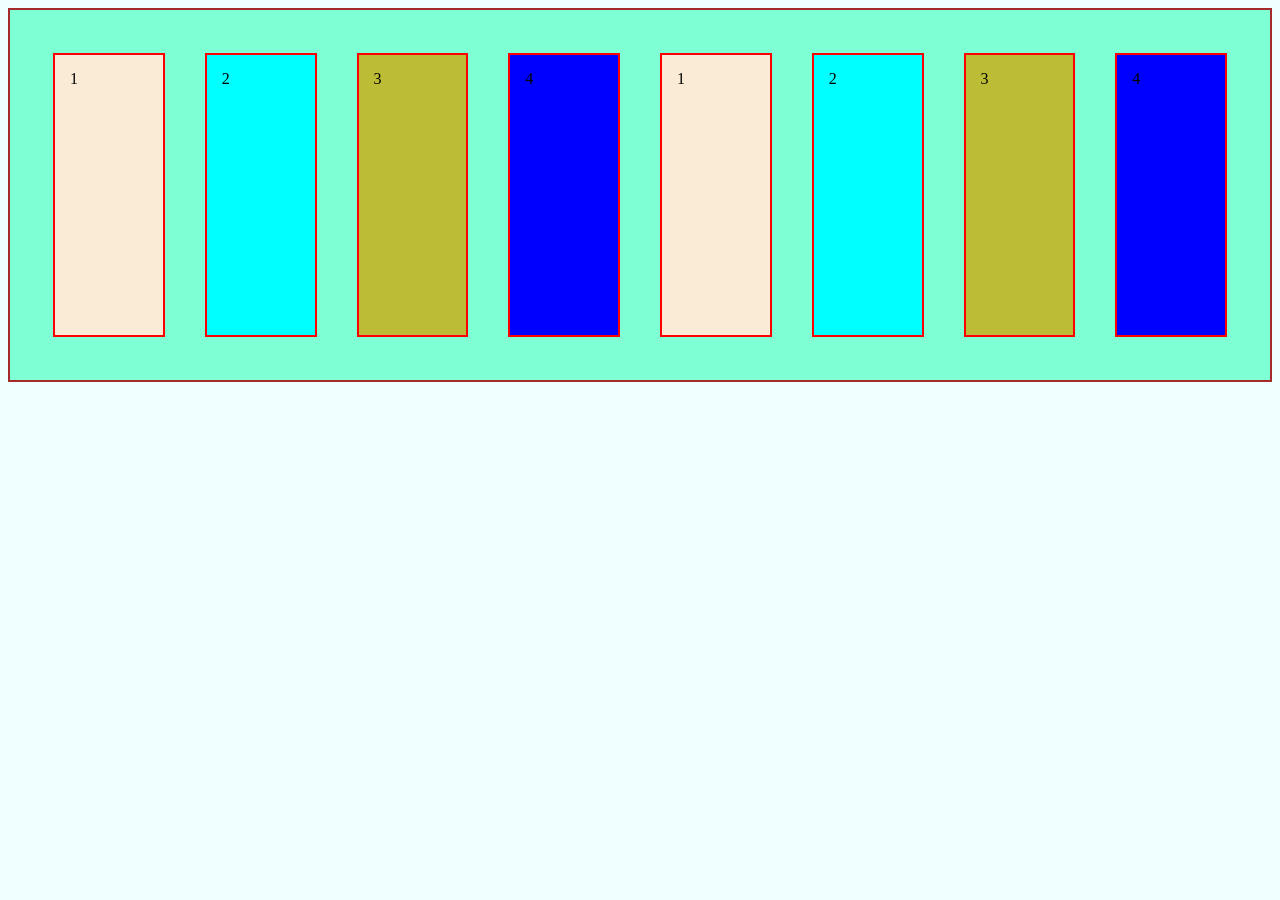
==== csswork/index.html @ a77754e3 "csswork" ====
<!DOCTYPE html>
<html lang="en">
  <head>
    <meta charset="UTF-8" />
    <meta name="viewport" content="width=device-width, initial-scale=1.0" />
    <title>Document</title>
    <link rel="stylesheet" href="style.css" />
  </head>
  <body>
    <div class="container">
      <!-- Hello
      <div class="child1">ABES Engineering College</div>
      <p>Paragraph1</p>
      <p>Paragraph2</p>
      <p>Paragraph3</p>
      <section>
        <p>Paragraph4</p>
      </section>
      <p>Paragraph5</p>
      <div class="myclass" id="CHILD1">ABES EngineeringCollege</div> -->
      <div class="child1">1</div>
      <div class="child2">2</div>
      <div class="child3">3</div>
      <div class="child4">4</div>
      <div class="child1">1</div>
      <div class="child2">2</div>
      <div class="child3">3</div>
      <div class="child4">4</div>
    </div>
  </body>
</html>
---- csswork/style.css ----
body{
  background-color: azure;
}

.container{
  background-color:aquamarine;
  /* height: 300px; */
  border: 2px solid brown;
  /* margin: 100px 50px; */
  box-sizing:border-box;
  padding: 23px;
  display: flex;
  flex-wrap: wrap;
  flex-flow: row;
  justify-content: center;
  align-items: center;
}

/* .child1{
  background-color: wheat;
  width: 100px;
  height: 100px;
  margin: 25px;
  padding: 55px;
  border-radius: 50%;
} */

 /* div > p{    Direct descendants of div
  background-color: rgb(220, 220, 14);
} */
/* div + p{/*brother of p i.e same level as div
  background-color: rgb(220, 220, 14); 
}*/

/* #CHILD1{
  background-color:cadetblue;
}

.myclass{
  background-color: violet;
} */

.child1,.child2,.child3,.child4{
  height: 250px;
  width: 250px;
  border: 2px solid red;
  margin: 20px;
  padding: 15px;
  /* display: inline-block; */
}

.child1{
  background-color: antiquewhite;
}

.child2{
  background-color: aqua;
}

.child3{
  background-color: rgb(188, 188, 54);
}

.child4{
  background-color: blue;
}
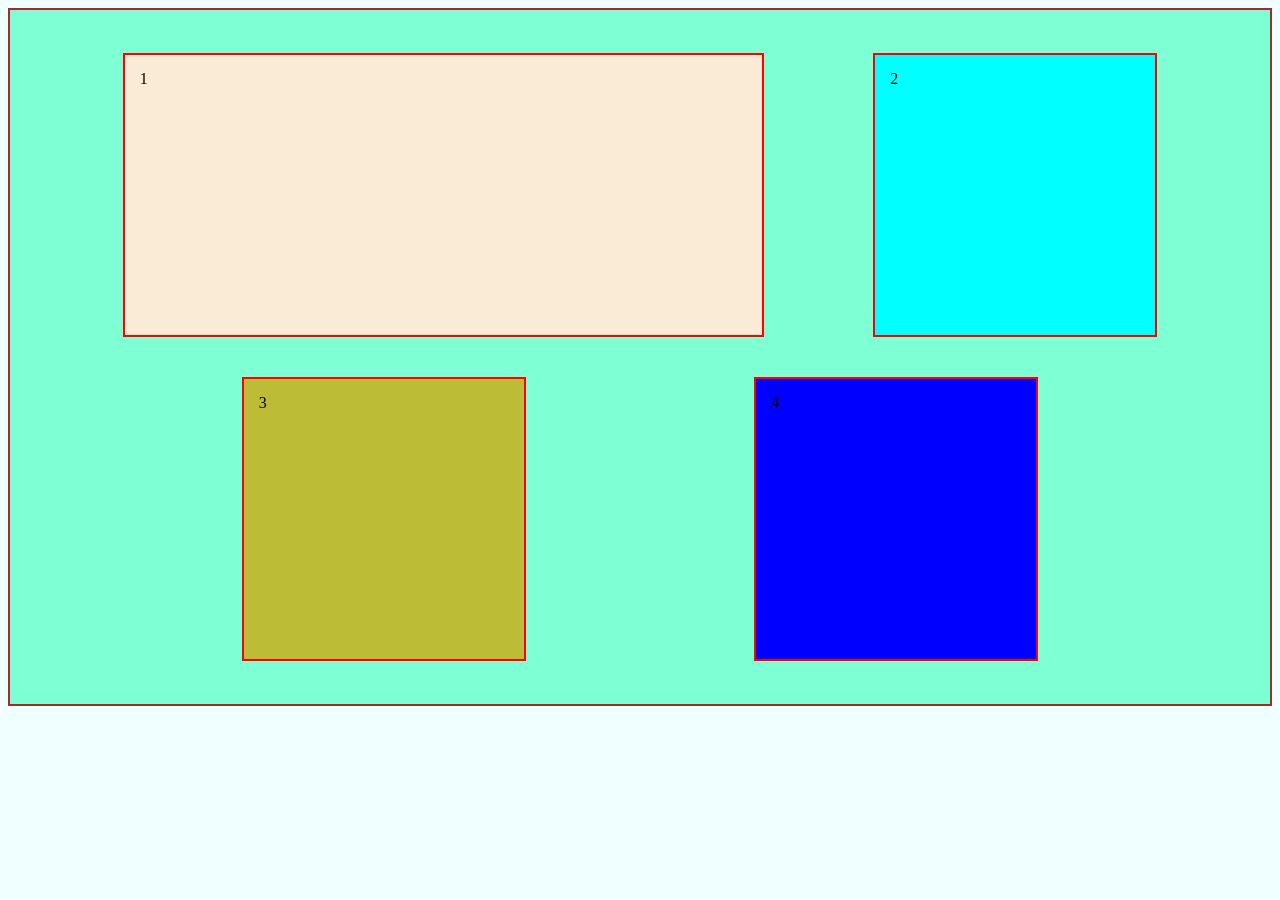
==== commit 7dae8180: "images" ====
--- a/csswork/index.html
+++ b/csswork/index.html
@@ -22,10 +22,6 @@
       <div class="child2">2</div>
       <div class="child3">3</div>
       <div class="child4">4</div>
-      <div class="child1">1</div>
-      <div class="child2">2</div>
-      <div class="child3">3</div>
-      <div class="child4">4</div>
     </div>
   </body>
 </html>
--- a/csswork/style.css
+++ b/csswork/style.css
@@ -11,9 +11,9 @@
   padding: 23px;
   display: flex;
   flex-wrap: wrap;
-  flex-flow: row;
-  justify-content: center;
-  align-items: center;
+  /* flex-direction: column; */
+  justify-content: space-evenly;
+
 }
 
 /* .child1{
@@ -51,6 +51,7 @@
 
 .child1{
   background-color: antiquewhite;
+  flex-basis: 50%;
 }
 
 .child2{
